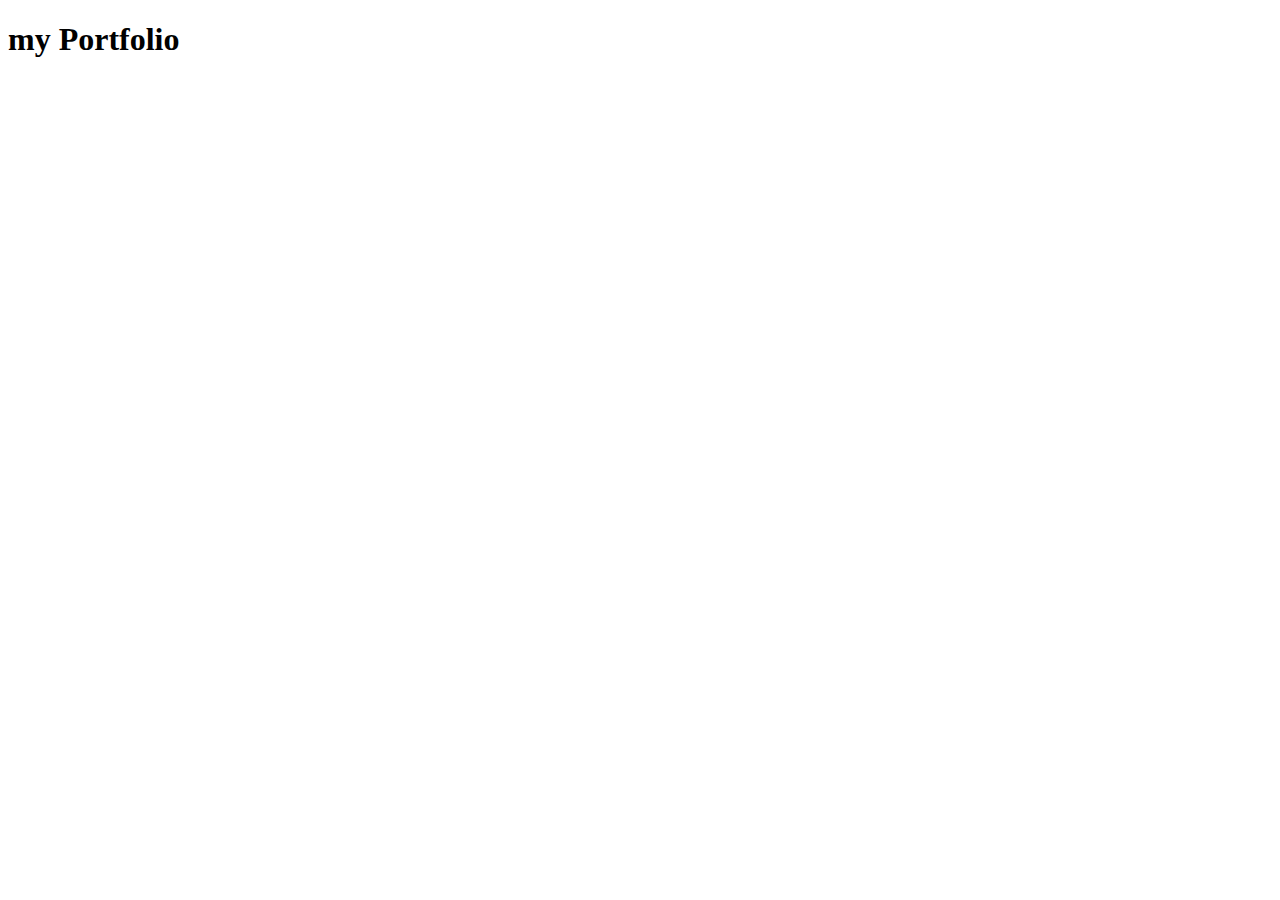
==== index.html @ 05e19470 "added folders and index.html file" ====
<!DOCTYPE html>
<html lang="en">
<head>
    <meta charset="UTF-8">
    <meta name="viewport" content="width=device-width, initial-scale=1.0">
    <title>my-portfolio</title>
</head>
<body>
    <h1>my Portfolio</h1>
</body>
</html>
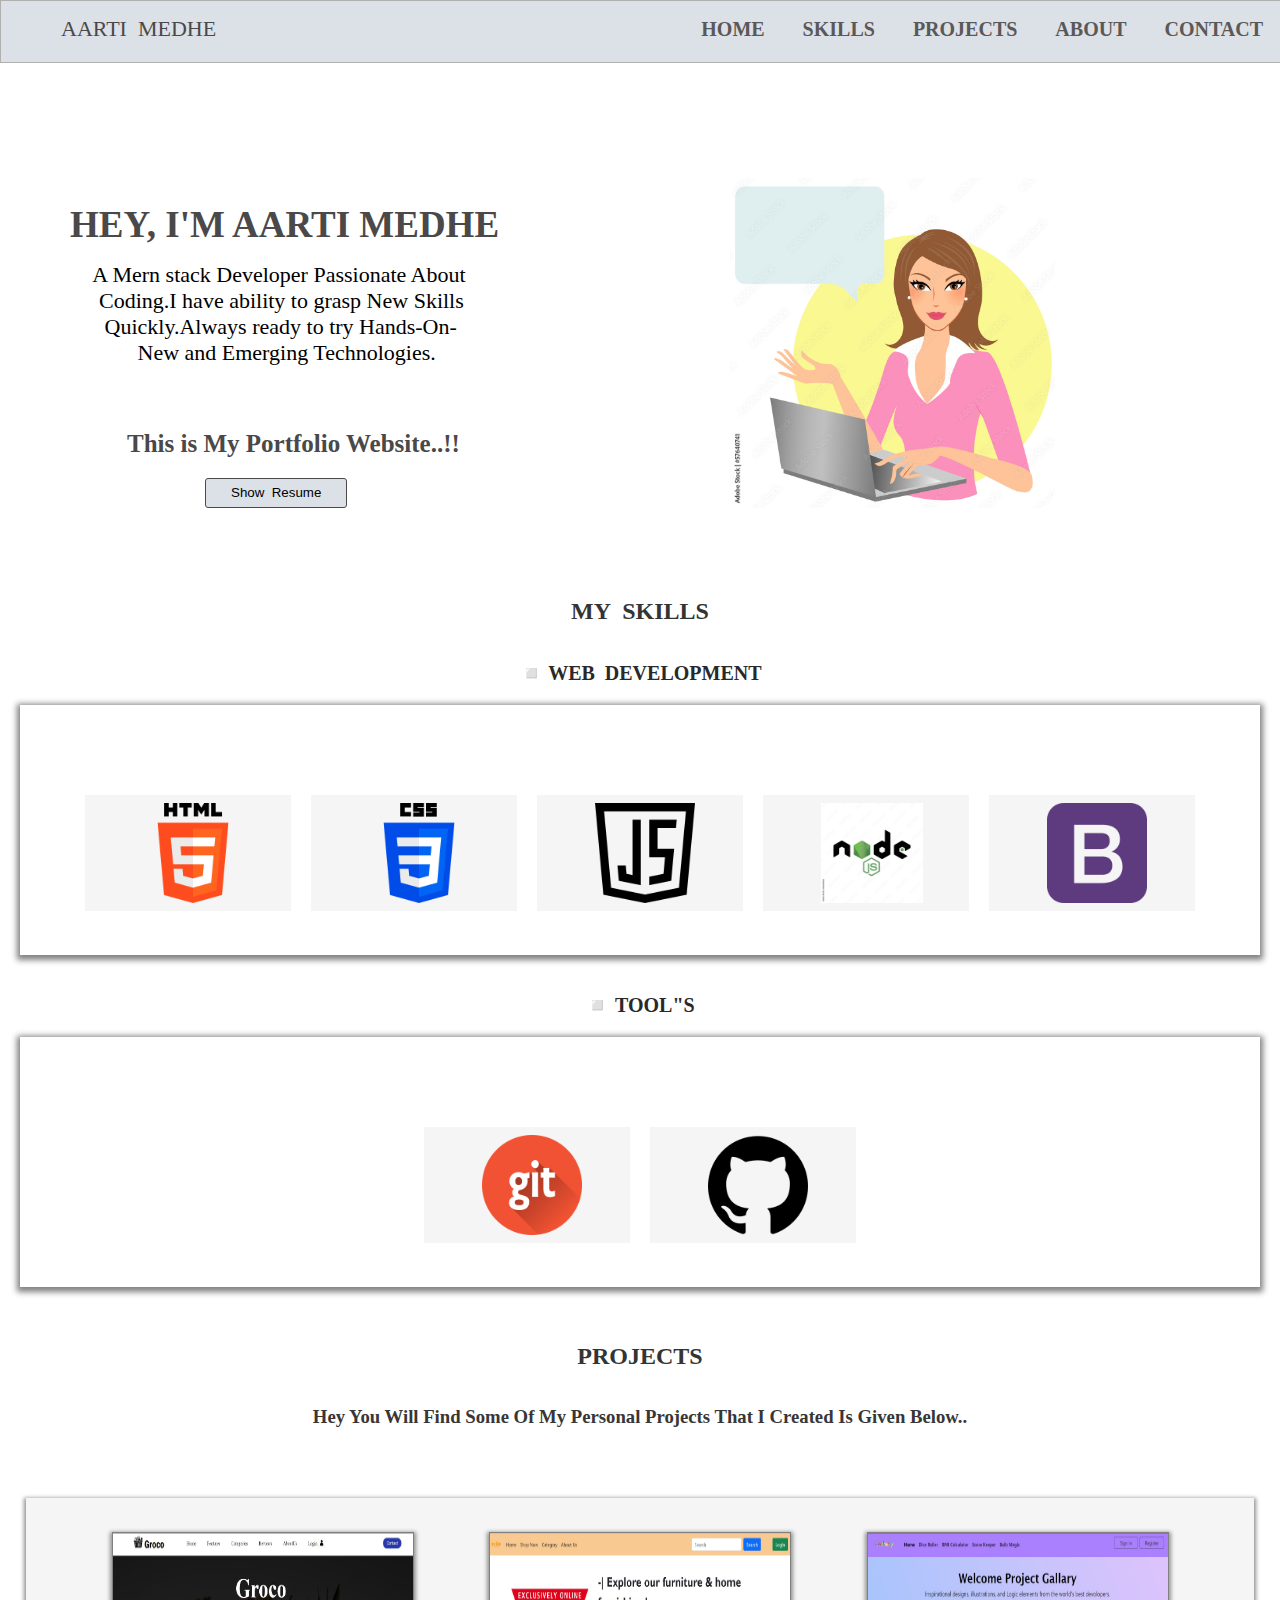
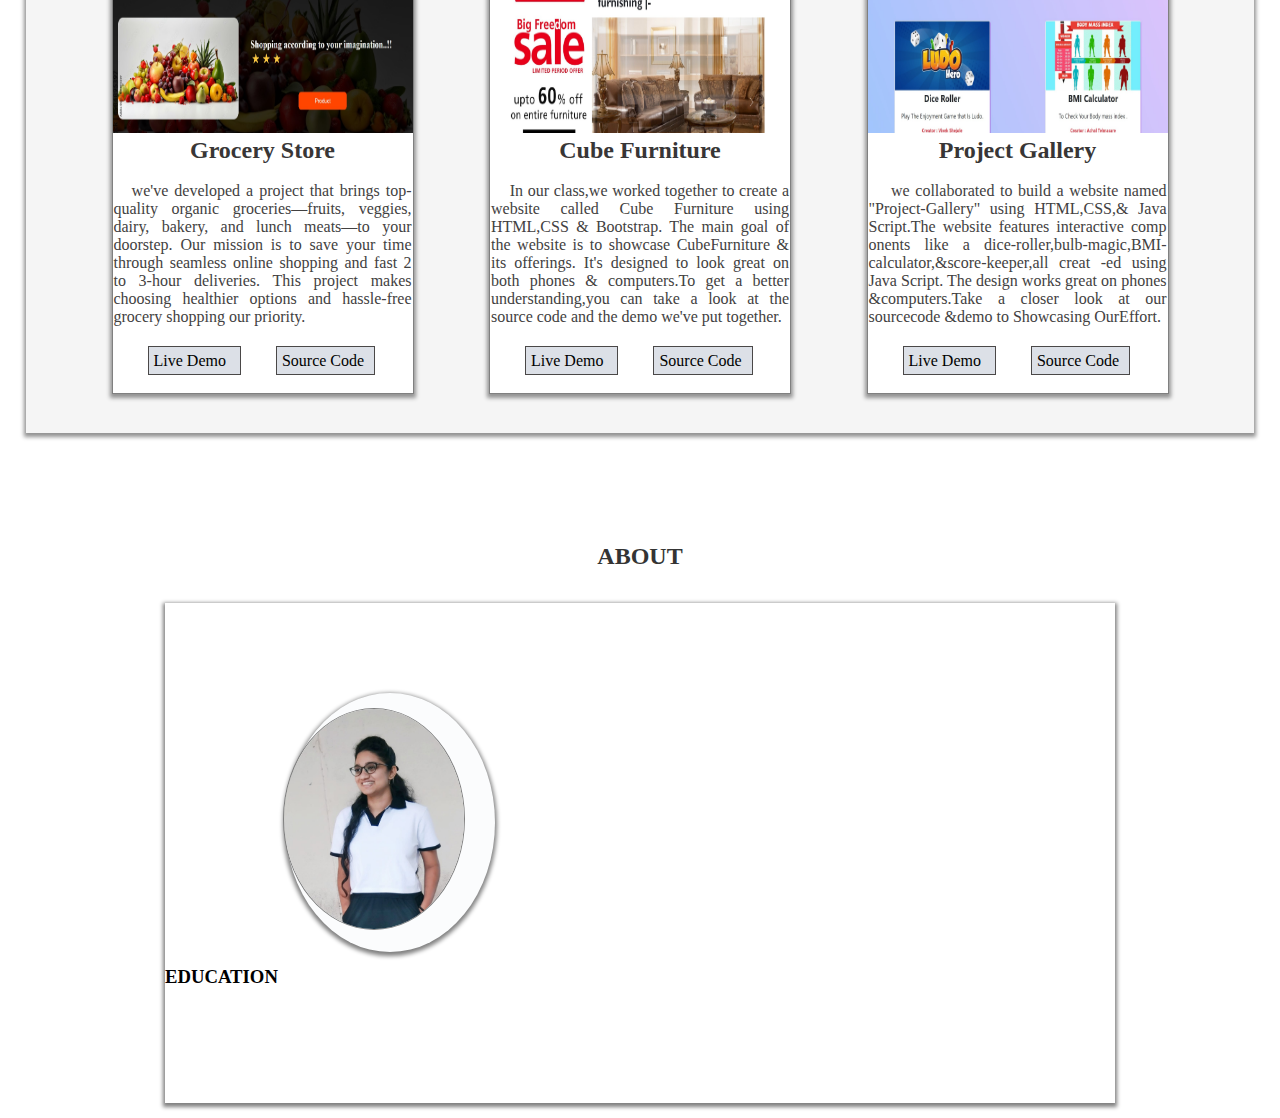
==== commit 6d66a955: "images, pages, changes added" ====
--- a/index.html
+++ b/index.html
@@ -1,11 +1,159 @@
 <!DOCTYPE html>
-<html lang="en">
+<html>
+
 <head>
-    <meta charset="UTF-8">
-    <meta name="viewport" content="width=device-width, initial-scale=1.0">
-    <title>my-portfolio</title>
+    <title>Portfolio</title>
+    <link rel="stylesheet" href="./css/style.css" />
 </head>
-<body>
-    <h1>my Portfolio</h1>
+   <body>
+    <nav class="navbar">
+        <span class="heading">AARTI &nbsp;MEDHE</span>
+        <div class="navbar-lists">
+            <span class="list"><a href=""><b>HOME</b></a></span>
+            <span class="list"><a href=""><b>SKILLS</b></a></span>
+            <span class="list"><a href=""><b>PROJECTS</b></a></span>
+            <span class="list"><a href=""><b>ABOUT</b></a></span>
+            <span class="list"><a href=""><b>CONTACT</b></a></span>
+        </div>
+    </nav>
+
+
+    <div class="main-container-img-tagline">
+        <div class="tagline-info">
+            <h1 class="tagline">HEY, I'M AARTI MEDHE</h1>
+            <span class="info-mern-stack"> &nbsp;&nbsp; A Mern stack Developer Passionate About<br /> &nbsp; &nbsp;
+                Coding.I have ability to grasp New Skills <br /> &nbsp; &nbsp;&nbsp;&nbsp;Quickly.Always ready to try
+                Hands-On-<br /> &nbsp; &nbsp; &nbsp; &nbsp; &nbsp; &nbsp;New and Emerging Technologies.</span>
+            <h3 class="portfolio-line">This is My Portfolio Website..!!</h3>
+            <button type="button" class="btn-resume">Show &nbsp;Resume</button>
+        </div>
+        <div>
+            <img src="./img/comp-img5.jpg" height="330px" class="img-computer-girl" />
+        </div>
+    </div>
+    <br /><br /><br /><br /><br /><br />
+    <h2 class="skills">MY &nbsp;SKILLS</h2>
+    <br />
+    <br />
+
+    <h2 class="sub-tools">◽ WEB &nbsp;DEVELOPMENT</h2>
+
+    <div class="main-card-container">
+        <div class="card-logo">
+            <img src="./img/html-5.png" height="100px" class="img-card" class="card-logo" />
+        </div>
+        <div class="card-logo">
+            <img src="./img/css-3.png" height="100px" class="img-card" />
+        </div>
+        <div class="card-logo">
+            <img src="./img/java-script (1).png" height="100px" class="img-card" />
+        </div>
+        <div class="card-logo">
+            <img src="./img/nodejs.jpg" height="100px" width="102px" class="img-card" />
+        </div>
+        <div class="card-logo">
+            <img src="./img/bootstrap.png" height="100px" class="img-card" />
+        </div>
+    </div>
+    <br />
+    <h2 class="sub-tools">◽ TOOL"S</h2>
+    <div class="main-card-container">
+        <div class="card-logo">
+            <img src="./img/git.png" height="100px" class="img-card" />
+        </div>
+        <div class="card-logo">
+            <img src="./img/github.png" height="100px" class="img-card" />
+        </div>
+    </div>
+
+    <br />
+    <br />
+    <h2 class="skills">PROJECTS</h2><br />
+    <br />
+    <h3 class="heading2">Hey You Will Find Some Of My Personal Projects That I Created Is Given Below..</h3>
+
+    <div class="project-skill-container">
+        <div class="project">
+            <img src="./img/grocery-img.jpg" height="200px" width="300px">
+            <h2 class="heading2">Grocery Store</h2>
+            <br />
+            <div class="groco-info">
+                &nbsp;&nbsp;&nbsp;<span>we've developed a project that brings top-quality organic groceries—fruits,
+                    veggies, dairy, bakery, and lunch meats—to your doorstep. Our mission is to save your time through
+                    seamless online shopping and fast 2 to 3-hour deliveries. This project makes choosing healthier
+                    options and hassle-free grocery shopping our priority.</span>
+
+            </div>
+            <br />
+            <a href="./../groco-igcp1-first-group-project/index.html" target="_blank" class="project-button"> Live
+                Demo </a>
+            <a href="https://github.com/aaru-01/groco-igcp1-first-group-project.git" target="_blank"
+                class="project-button"> Source Code </a>
+
+        </div>
+        <div class="project">
+            <img src="./img/cubefurniture-img.jpg" height="200px" width="300px">
+            <h2 class="heading2">Cube Furniture</h2>
+            <br />
+            <div class="groco-info">
+                &nbsp;&nbsp;&nbsp;<span>
+
+
+                    In our class,we worked together to create a website called Cube Furniture using HTML,CSS &
+                    Bootstrap. The main goal of the website is to showcase CubeFurniture & its offerings.</span>
+                <span> It's designed to look great on both phones & computers.To get a better understanding,you can take
+                    a look at the source code and the demo we've put together.
+                    <br /></span>
+            </div>
+            <br />
+
+            <a href="./../Cubefurniture-igcp1-secondgroupproject/index.html" target="_blank" class="project-button">
+                Live
+                Demo </a>
+            <a href="https://github.com/aaru-01/Cubefurniture-igcp1-secondgroupproject.git" target="_blank"
+                class="project-button"> Source Code </a>
+        </div>
+
+
+        <div class="project">
+            <img src="./img/project-gal-ss.jpg" height="200px" width="300px">
+            <h2 class="heading2">Project Gallery</h2>
+            <br />
+            <div class="groco-info">
+                &nbsp;&nbsp;&nbsp;<span>
+
+
+                    we collaborated to build a website named "Project-Gallery" using HTML,CSS,& Java Script.The website
+                    features interactive comp onents like a dice-roller,bulb-magic,BMI-calculator,&score-keeper,all
+                    creat -ed using Java Script. The design works great on phones &computers.Take a closer look at our
+                    sourcecode &demo to Showcasing OurEffort.
+
+
+
+
+
+            </div>
+            <br />
+
+            <a href="./../project-gallery/index.html" target="_blank" class="project-button">
+                Live
+                Demo </a>
+            <a href="https://github.com/aaru-01/project-gallery.git" target="_blank" class="project-button"> Source Code
+            </a>
+        </div>
+    </div>
+
+    <h2 class="skills">ABOUT</h2><br />
+    <div class="main-about-container">
+        <div class="about-container">
+            <div class="img-aarti-container">
+         <img src="./img/aarti.jpg" class="img-aarti"/>
+        </div>
+
+        <h3 class="">EDUCATION</h3>
+        </div>
+
+    </div>
 </body>
+
 </html>--- a/css/style.css
+++ b/css/style.css
@@ -0,0 +1,312 @@
+* {
+    margin: 0;
+    padding: 0;
+}
+
+.navbar {
+    padding: 10px;
+    background-color: rgb(220, 224, 231);
+    padding-bottom: 20px;
+    padding-top: 15px;
+    position: sticky;
+    top: 0px;
+    width: 100%;
+    z-index: 50;
+    border: 1px solid rgb(176, 176, 176);
+
+    /* rgb(220, 224, 231) */
+    /* rgb(220, 227, 241) */
+
+}
+
+.heading {
+    color: rgb(73, 73, 73);
+    font-family: cursive;
+    font-size: 22px;
+    margin-left: 40px;
+    margin: 40px;
+    padding: 10px;
+    margin-bottom: 10px;
+}
+
+.navbar-lists {
+    display: flex;
+    flex-direction: row;
+    justify-content: end;
+    font-size: 20px;
+}
+
+.list {
+    padding-left: 10px;
+    margin-top: -24px;
+    text-align: end;
+    margin-right: 28px;
+
+}
+
+span a {
+    text-decoration-line: none;
+    color: rgb(90, 88, 88);
+}
+
+.img-computer-girl {
+    display: flex;
+    margin-left: 730px;
+    margin-top: -330px;
+    border-radius: 20px;
+}
+
+.tagline {
+    font-size: 37px;
+    /* font-family: cursive; */
+    color: rgb(74, 72, 72);
+}
+
+.tagline-info {
+    margin-top: 140px;
+    margin-left: 70px;
+
+}
+
+.info-mern-stack {
+    font-size: 22px;
+    position: relative;
+    top: 16px;
+    left: 7px;
+}
+
+.portfolio-line {
+    font-size: 25px;
+    margin-top: 80px;
+    margin-left: 57px;
+    color: rgb(74, 72, 72);
+}
+
+.main-container-img-tagline {
+    display: inline-block;
+}
+
+.btn-resume {
+    height: 30px;
+    padding-left: 25px;
+    padding-right: 25px;
+    margin-top: 20px;
+    margin-left: 135px;
+    border-radius: 3px;
+    padding-bottom: 10px;
+    padding-top: 6px;
+    background-color: rgb(220, 224, 231);
+    border: 1px solid rgb(74, 72, 72);
+}
+
+.btn-resume:hover {
+    height: 30px;
+    padding-left: 25px;
+    padding-right: 25px;
+    margin-top: 20px;
+    margin-left: 135px;
+    border-radius: 3px;
+    padding-bottom: 10px;
+    padding-top: 6px;
+    background-color: rgb(74, 72, 72);
+    color: white;
+    transition: 0.2s;
+
+
+}
+
+/* 2nd div */
+.skills {
+    text-align: center;
+    color: rgb(52, 52, 52);
+}
+
+.sub-tools {
+    font-size: 20px;
+    text-align: center;
+    color: rgb(41, 41, 41);
+}
+
+.main-card-container {
+    display: flex;
+    flex-direction: row;
+    justify-content: center;
+    margin: 20px;
+    padding: 20px;
+    height: 150px;
+    background-color: white;
+    box-shadow: 0 2px 6px 3px gray;
+    color: rgb(85, 94, 94);
+    text-align: center;
+    padding-top: 80px;
+
+
+}
+
+.img-card {
+    padding-left: 50px;
+    padding-right: 60px;
+
+}
+
+.card-logo {
+    margin-top: -60px;
+    padding-bottom: 40px;
+    height: 100px;
+    width: 190px;
+    color: whitesmoke;
+    margin: 10px;
+    background-color: whitesmoke;
+    cursor: pointer;
+    padding: 8px;
+
+}
+
+.card-logo:hover {
+
+    margin-top: -60px;
+    padding-bottom: 40px;
+    height: 100px;
+    width: 190px;
+    padding: 8px;
+    color: whitesmoke;
+    margin: 10px;
+    background-color: whitesmoke;
+    box-shadow: 0 2px 4px 2px gray;
+    cursor: pointer;
+    transition: 0.2s;
+}
+
+/*    .img-card{
+    padding-left: 50px;
+    padding-right: 60px;
+    
+}
+.card-logo{
+margin-top: -40px;
+padding-bottom: 20px;
+height: 100px;
+width: 190px;
+color: whitesmoke;
+padding: 3px;
+background-color: whitesmoke;
+box-shadow:0 2px 4px 2px gray;
+} */
+
+/* cards 3 */
+.project-skill-container {
+    display: flex;
+    flex-direction: row;
+    justify-content: space-evenly;
+    height: 515px;
+    background-color: whitesmoke;
+    margin: 26px;
+    padding: 10px;
+    margin-top: 70px;
+    margin-bottom: 110px;
+    box-shadow: 0 2px 4px 2px rgb(147, 147, 147);
+}
+
+.project {
+    height: 460px;
+    width: 300px;
+    /* color: #ff4d94; */
+    background-color: white;
+    border: 1px solid gray;
+    box-shadow: 0 2px 4px 2px rgb(147, 147, 147);
+    margin-top: 24px;
+}
+
+.project:hover {
+    cursor: pointer;
+    transition: 0.2s;
+    height: 460px;
+    width: 300px;
+    /* color: #ff4d94; */
+    background-color: white;
+    box-shadow: 0 2px 4px 2px rgb(113, 112, 112);
+    margin-top: 24px;
+    transition: 0.5s;
+    transform: scale(1.1);
+}
+
+.heading2 {
+    text-align: center;
+    color: rgb(56, 54, 54);
+}
+
+
+.groco-info {
+    text-align: justify;
+    padding-left: 1px;
+    padding-right: 1px;
+    margin-bottom: 8px;
+    color: rgb(66, 65, 65);
+}
+
+.project-button {
+    height: 30px;
+    background-color: rgb(220, 224, 231);
+    border: 1px solid rgb(74, 72, 72);
+    padding-left: 10px;
+    padding: 5px;
+    color: black;
+    padding-right: 10px;
+    text-decoration: none;
+    margin-left: 35px;
+}
+
+.project-button:hover {
+    height: 30px;
+    background-color: rgb(74, 72, 72);
+    color: white;
+    padding-left: 10px;
+    padding: 5px;
+    padding-right: 10px;
+    text-decoration: none;
+    margin-left: 35px;
+}
+
+/* about */
+.main-about-container {
+    display: flex;
+    flex-direction: row;
+    justify-content: center;
+}
+
+.about-container {
+    height: 500px;
+    width: 950px;
+    margin: 15px;
+    background-color: white;
+    box-shadow: 0 2px 4px 2px gray;
+
+}
+.img-aarti{
+    border-radius: 100%;
+    margin-top: -15px;
+    position: absolute;
+    right: 30px;
+border: 1px solid gray;
+    height: 220px;
+    width: 180px;
+    border-radius: 100%;
+    
+   
+   
+}
+.img-aarti-container{
+    position: relative;
+    height: 199px;
+    width: 150px;
+    background-color: white;
+    box-shadow: 0 2px 4px 2px gray;
+    padding: 30px;
+    margin: 10px;
+    margin-top: 90px;
+    margin-left: 120px;
+    border-radius: 100%;
+    background-color: rgb(251, 252, 253);
+    display: inline-block;
+}
+
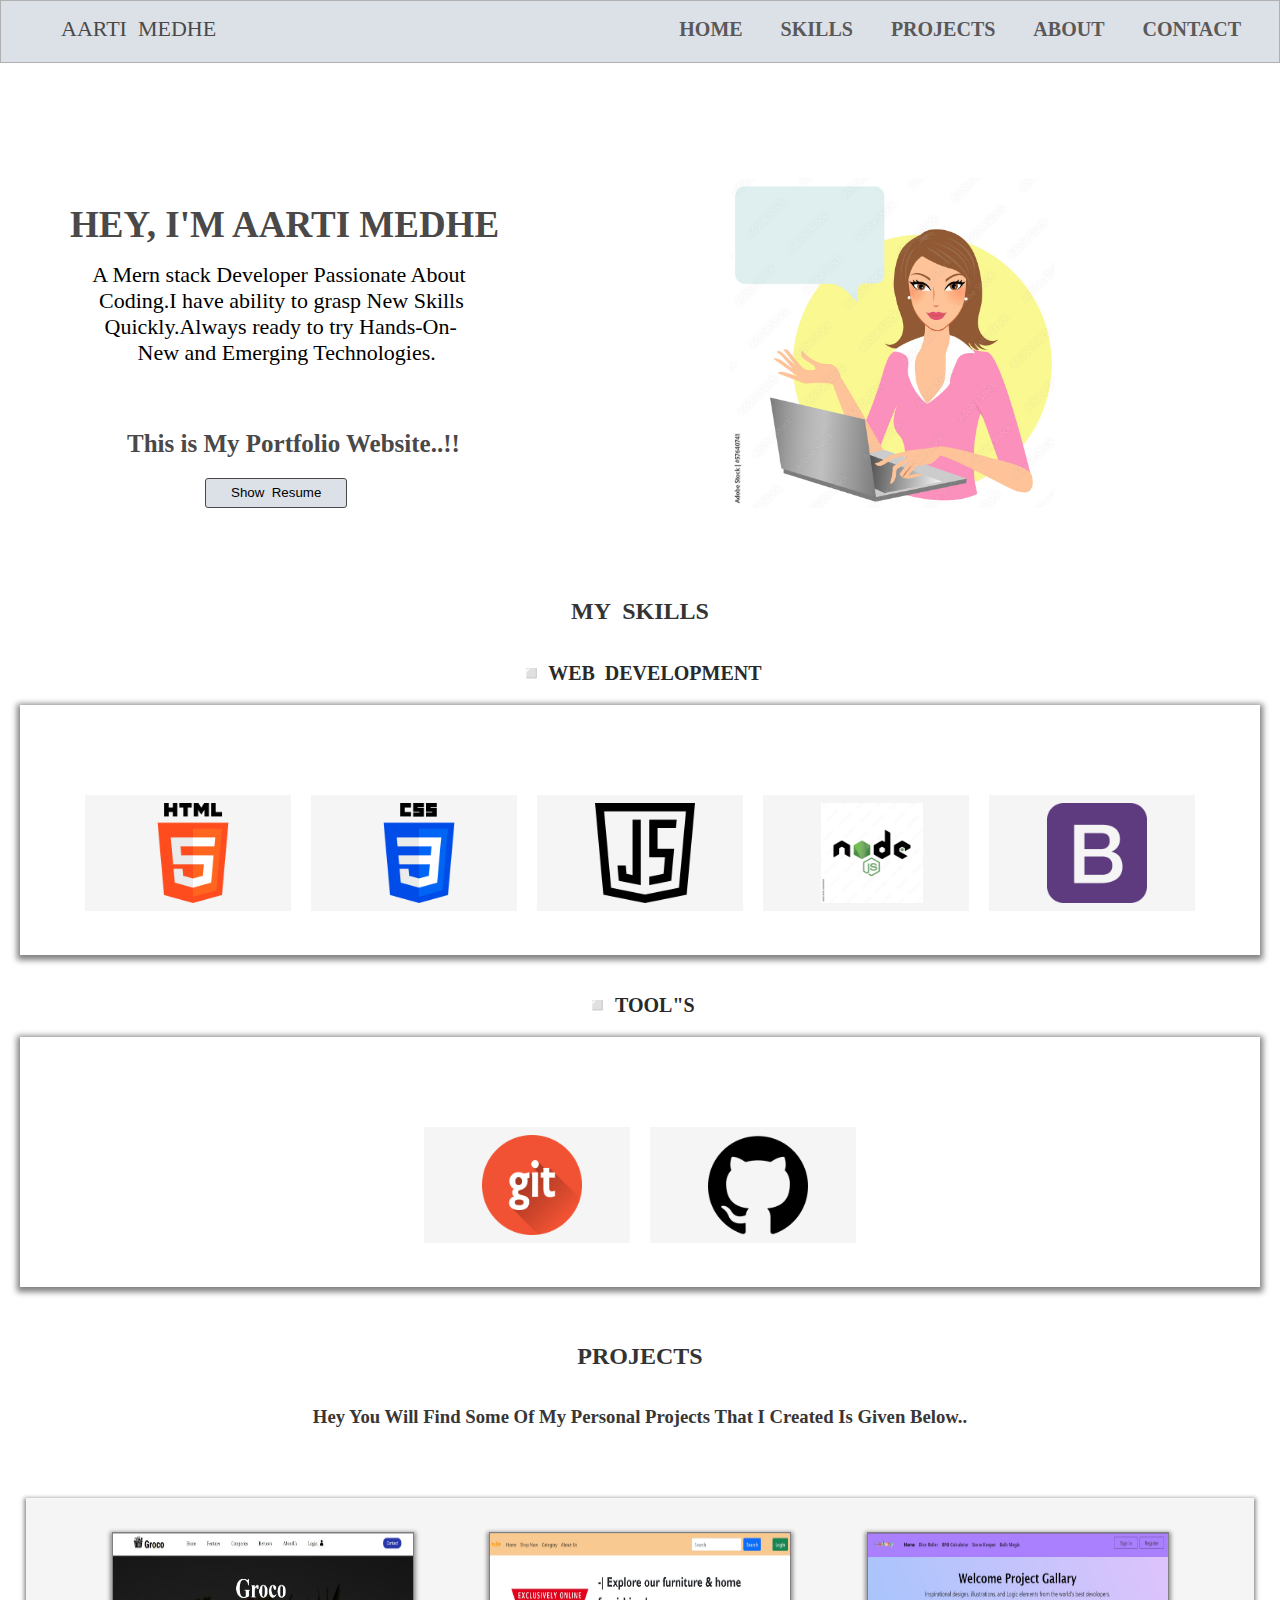
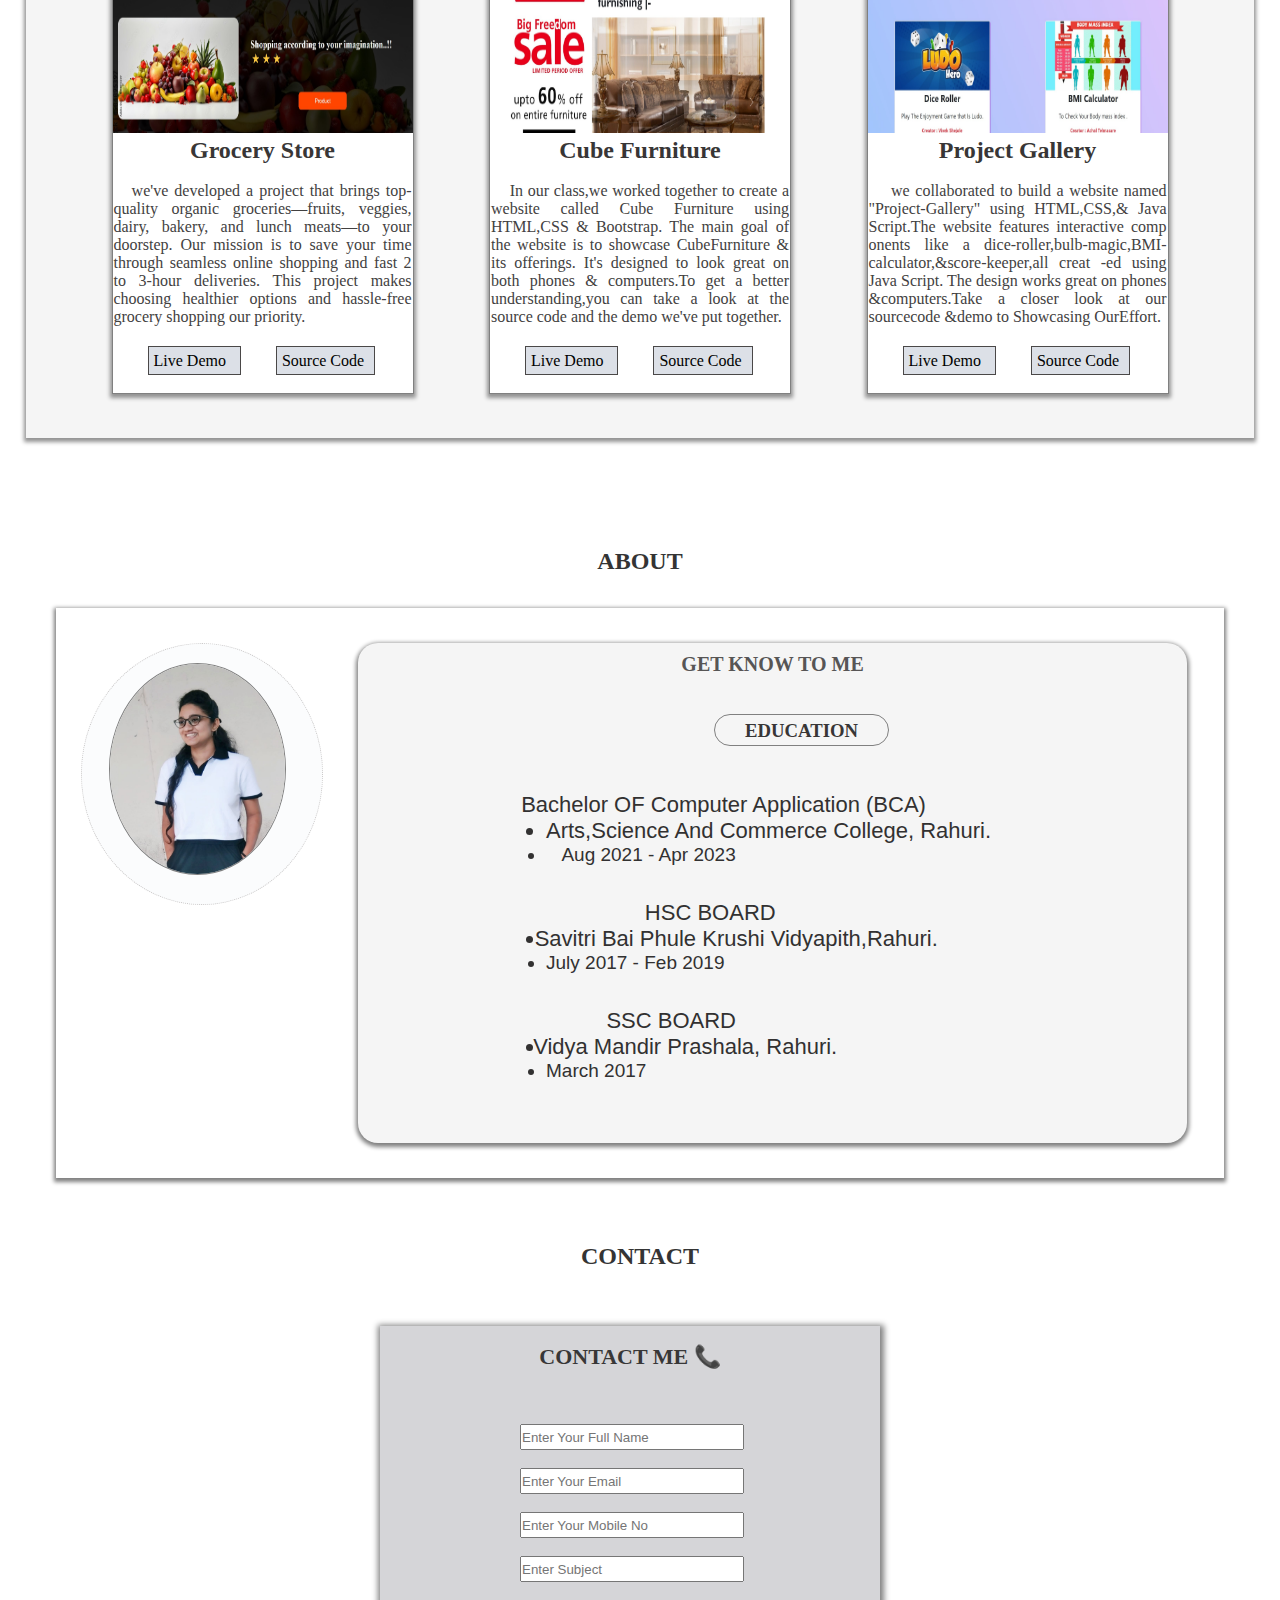
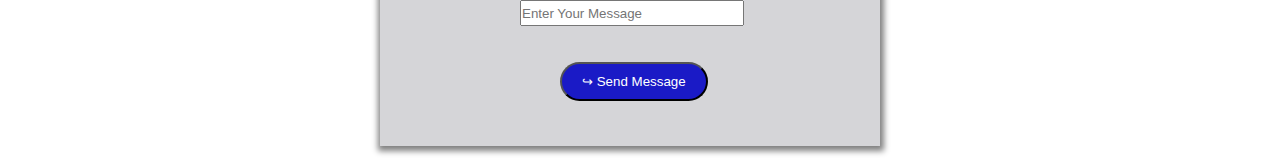
==== commit 6e40d162: "portfolio completed" ====
--- a/index.html
+++ b/index.html
@@ -5,22 +5,23 @@
     <title>Portfolio</title>
     <link rel="stylesheet" href="./css/style.css" />
 </head>
-   <body>
+
+<body>
     <nav class="navbar">
         <span class="heading">AARTI &nbsp;MEDHE</span>
         <div class="navbar-lists">
-            <span class="list"><a href=""><b>HOME</b></a></span>
-            <span class="list"><a href=""><b>SKILLS</b></a></span>
-            <span class="list"><a href=""><b>PROJECTS</b></a></span>
-            <span class="list"><a href=""><b>ABOUT</b></a></span>
-            <span class="list"><a href=""><b>CONTACT</b></a></span>
+            <span class="list"><a href="#home"><b>HOME</b></a></span>
+            <span class="list"><a href="#my-skills"><b>SKILLS</b></a></span>
+            <span class="list"><a href="#projects-id"><b>PROJECTS</b></a></span>
+            <span class="list"><a href="#about-id"><b>ABOUT</b></a></span>
+            <span class="list"><a href="#contact-id"><b>CONTACT</b></a></span>
         </div>
     </nav>
 
 
     <div class="main-container-img-tagline">
         <div class="tagline-info">
-            <h1 class="tagline">HEY, I'M AARTI MEDHE</h1>
+            <h1 class="tagline" id="home">HEY, I'M AARTI MEDHE</h1>
             <span class="info-mern-stack"> &nbsp;&nbsp; A Mern stack Developer Passionate About<br /> &nbsp; &nbsp;
                 Coding.I have ability to grasp New Skills <br /> &nbsp; &nbsp;&nbsp;&nbsp;Quickly.Always ready to try
                 Hands-On-<br /> &nbsp; &nbsp; &nbsp; &nbsp; &nbsp; &nbsp;New and Emerging Technologies.</span>
@@ -32,7 +33,7 @@
         </div>
     </div>
     <br /><br /><br /><br /><br /><br />
-    <h2 class="skills">MY &nbsp;SKILLS</h2>
+    <h2 class="skills" id="my-skills">MY &nbsp;SKILLS</h2>
     <br />
     <br />
 
@@ -68,7 +69,7 @@
 
     <br />
     <br />
-    <h2 class="skills">PROJECTS</h2><br />
+    <h2 class="skills" id="projects-id">PROJECTS</h2><br />
     <br />
     <h3 class="heading2">Hey You Will Find Some Of My Personal Projects That I Created Is Given Below..</h3>
 
@@ -143,17 +144,149 @@
         </div>
     </div>
 
-    <h2 class="skills">ABOUT</h2><br />
+    <h2 class="skills" id="about-id">ABOUT</h2><br />
     <div class="main-about-container">
         <div class="about-container">
             <div class="img-aarti-container">
-         <img src="./img/aarti.jpg" class="img-aarti"/>
-        </div>
-
-        <h3 class="">EDUCATION</h3>
-        </div>
-
-    </div>
+                <img src="./img/aarti.jpg" class="img-aarti" />
+            </div>
+
+
+            <div class="education-container">
+                <h2 class="know-me">GET KNOW TO ME</h2>
+                <br />
+                <h3 class="about-heading">EDUCATION</h3><br />
+
+                <div class="info-about-degree">
+                    <div class="info-education">Bachelor OF Computer Application (BCA) <br />
+                        <div class="clg-list">
+                            <ul>
+                                <li> Arts,Science And Commerce College, Rahuri.</li>
+                                <li class="year">Aug 2021 - Apr 2023</li>
+                            </ul>
+                            <!-- And I currently Learning MERN STACK<br/>DEVELOPMENT Course In ROAD TO CODE, Pune.  -->
+                        </div>
+                    </div>
+
+                    <br /><br /><br /><br /><br /><br />
+
+                    <div class="info-education">HSC BOARD<br />
+                        <div class="clg-list">
+                            <ul>
+                                <li><span class="Vidyapith">Savitri Bai Phule Krushi Vidyapith,Rahuri.</span></li>
+                                <li class="year">July 2017 - Feb 2019</li>
+                            </ul>
+                            <!-- And I currently Learning MERN STACK<br/>DEVELOPMENT Course In ROAD TO CODE, Pune.  -->
+                        </div>
+                    </div>
+
+                    <br /><br /><br /><br /><br /><br />
+
+                    <div class="info-education">SSC BOARD<br />
+                        <div class="clg-list">
+                            <ul>
+                                <li><span class="Vidyamandir">Vidya Mandir Prashala, Rahuri.</span></li>
+                                <li class="year">March 2017</li>
+                            </ul>
+                            <!-- And I currently Learning MERN STACK<br/>DEVELOPMENT Course In ROAD TO CODE, Pune.  -->
+                        </div>
+                    </div>
+
+
+
+
+
+
+
+                </div>
+ </div>
+        </div>
+</div>
+
+<h2 class="skills contact" id="contact-id">CONTACT</h2><br />
+<br/>
+<div>
+    <div class="contact-container">
+        <br/>
+        <h1 class="heading-contact">CONTACT ME 📞</h1>
+    <br/><br/><br/>
+        <!-- <label>Enter </label> -->
+    <input type="text" class="input-box" placeholder="Enter Your Full Name"/><br/><br/>
+    <input type="text" class="input-box" placeholder="Enter Your Email"/><br/><br/>
+    <input type="text" class="input-box" placeholder="Enter Your Mobile No"/><br/><br/>
+    <input type="text" class="input-box" placeholder="Enter Subject"/><br/><br/>
+    <input type="text" class="input-box" placeholder="Enter Your Message"/>    
+    
+    <br/><br/><br/>
+    <button type="button" class="msg-btn">↪ Send Message</button>
+    
+    
+    
+    </div>
+</div>
+
+
+
+
+
+
+
+
+
+
+
+
+
+
+
+
+
+
+
+
+
+
+
 </body>
 
-</html>+</html>
+<!-- .main-about-container {
+    display: flex;
+    flex-direction: row;
+    justify-content: center;
+}
+
+.about-container {
+    height: 500px;
+    width: 950px;
+    margin: 15px;
+    background-color: white;
+    box-shadow: 0 2px 4px 2px gray;
+
+}
+.img-aarti{
+    border-radius: 100%;
+    margin-top: -15px;
+    position: absolute;
+    right: 30px;
+border: 1px solid gray;
+    height: 220px;
+    width: 180px;
+    border-radius: 100%;
+   
+   
+}
+.img-aarti-container{
+    position: relative;
+    height: 199px;
+    width: 150px;
+    background-color: white;
+    box-shadow: 0 2px 4px 2px gray;
+    padding: 30px;
+    margin: 10px;
+    margin-top: 90px;
+    margin-left: 120px;
+    border-radius: 100%;
+    background-color: rgb(251, 252, 253);
+}
+ -->--- a/css/style.css
+++ b/css/style.css
@@ -2,15 +2,20 @@
     margin: 0;
     padding: 0;
 }
+* {
+    scroll-behavior: smooth;
+       }
+ 
 
 .navbar {
     padding: 10px;
+    
     background-color: rgb(220, 224, 231);
     padding-bottom: 20px;
     padding-top: 15px;
     position: sticky;
     top: 0px;
-    width: 100%;
+    /* width: 205vh; */
     z-index: 50;
     border: 1px solid rgb(176, 176, 176);
 
@@ -198,7 +203,7 @@
     display: flex;
     flex-direction: row;
     justify-content: space-evenly;
-    height: 515px;
+    height: 520px;
     background-color: whitesmoke;
     margin: 26px;
     padding: 10px;
@@ -219,14 +224,14 @@
 
 .project:hover {
     cursor: pointer;
-    transition: 0.2s;
+    /* transition: 0.2s; */
     height: 460px;
     width: 300px;
     /* color: #ff4d94; */
     background-color: white;
     box-shadow: 0 2px 4px 2px rgb(113, 112, 112);
     margin-top: 24px;
-    transition: 0.5s;
+    transition: 0.2s;
     transform: scale(1.1);
 }
 
@@ -275,38 +280,171 @@
 }
 
 .about-container {
-    height: 500px;
-    width: 950px;
+    position: relative;
+    display: flex;
+    flex-direction: row;
+    justify-content: center;
+    height: 570px;
+    width: 1168px;
     margin: 15px;
     background-color: white;
     box-shadow: 0 2px 4px 2px gray;
 
 }
+.img-aarti-container{
+  
+    height: 200px;
+    width: 250px;
+    background-color: rgb(230, 227, 227);
+    border: 1px dotted rgb(202, 200, 200);
+    padding: 30px;
+  margin: 15px;
+  margin-left: 25px;
+  margin-top: 35px;
+    border-radius: 100%;
+    background-color: rgb(251, 252, 253);
+}
+.img-aarti-container:hover{
+  cursor: pointer;
+  transition: 0.2s;
+    height: 200px;
+    width: 250px;
+    background-color: white;
+    box-shadow: 0 2px 4px 1px gray;
+    padding: 30px;
+  margin: 15px;
+  margin-left: 25px;
+  margin-top: 35px;
+    border-radius: 100%;
+    background-color: rgb(251, 252, 253);
+}
 .img-aarti{
+  
     border-radius: 100%;
     margin-top: -15px;
     position: absolute;
-    right: 30px;
+    top: 70px;
+    left: 53px;
 border: 1px solid gray;
-    height: 220px;
-    width: 180px;
+    height: 210px;
+    width: 175px;
     border-radius: 100%;
-    
    
    
 }
-.img-aarti-container{
-    position: relative;
-    height: 199px;
-    width: 150px;
-    background-color: white;
-    box-shadow: 0 2px 4px 2px gray;
-    padding: 30px;
-    margin: 10px;
-    margin-top: 90px;
-    margin-left: 120px;
-    border-radius: 100%;
-    background-color: rgb(251, 252, 253);
-    display: inline-block;
-}
-
+.know-me{
+    text-align: center;
+    font-family: cursive;
+    color: rgb(87, 85, 85);
+    font-size: 20px;
+    padding-top: 10px;
+}
+
+.info-education{
+    position: absolute;
+    font-size: 22px;
+   font-family:'Gill Sans', 'Gill Sans MT', Calibri, 'Trebuchet MS', sans-serif;
+   /* bottom: 275px; */
+   color: black;
+   font-size: 22px;
+  left: 400px;
+   text-align: center;
+  color:rgb(50, 49, 49);
+
+}
+.clg-list{
+  margin-left: 90px;  
+}
+.year{
+    margin-right: 240px;
+    font-size: 19px;
+}
+.about-heading{
+   
+    position: absolute;
+    right: 315px;
+    margin: 20px;
+    height: 25px;
+    padding-top: 5px;
+   padding-left: 30px;
+   padding-right: 30px;
+   border-radius: 20px;
+color: rgb(56, 54, 54);
+border: 1px solid gray;
+background-color: whitesmoke;
+}
+
+
+
+
+.about-heading:hover{
+  
+    cursor: pointer;
+    box-shadow: 0 1px 3px 1px gray;
+    position: absolute;
+  right: 315px;
+
+    margin: 20px;
+    height: 25px;
+    padding-top: 5px;
+   padding-left: 30px;
+   padding-right: 30px;
+   border-radius: 20px;
+color: rgb(56, 54, 54);
+border: 1px solid gray;
+background-color: whitesmoke;
+}
+.education-container{
+    margin: 20px;
+    width: 1150px;
+    height: 500px;
+    margin-top: 35px;
+    margin-right: 37px;
+    border-radius: 20px;
+    background-color: whitesmoke;
+    box-shadow: 0px 2px 4px 2px grey;
+}
+
+.info-about-degree{
+    margin-top: 80px;
+}
+.Vidyapith{
+    margin-left: -38px;
+}
+.Vidyamandir{
+    margin-left: -62px;
+}
+
+.contact{
+    margin-top: 50px;
+}
+
+.contact-container{
+    height: 420px;
+    width: 500px;
+    margin: 20px;
+    margin-left: 380px;
+    background-color: rgb(213, 213, 216);
+    box-shadow: 1px 2px 6px 3px gray;
+}
+.heading-contact{
+    font-size: 22px;
+    color: rgb(56, 55, 55);
+    text-align: center;
+    
+}
+.input-box{
+    height: 22px;
+    margin-left: 140px;
+    width: 220px;
+    
+}
+.msg-btn{
+    padding: 10px;
+    padding-left: 20px;
+    padding-right: 20px;
+    color: white;
+    margin-left: 180px;
+    border-radius: 20px;
+    background-color: rgb(26, 26, 198);
+}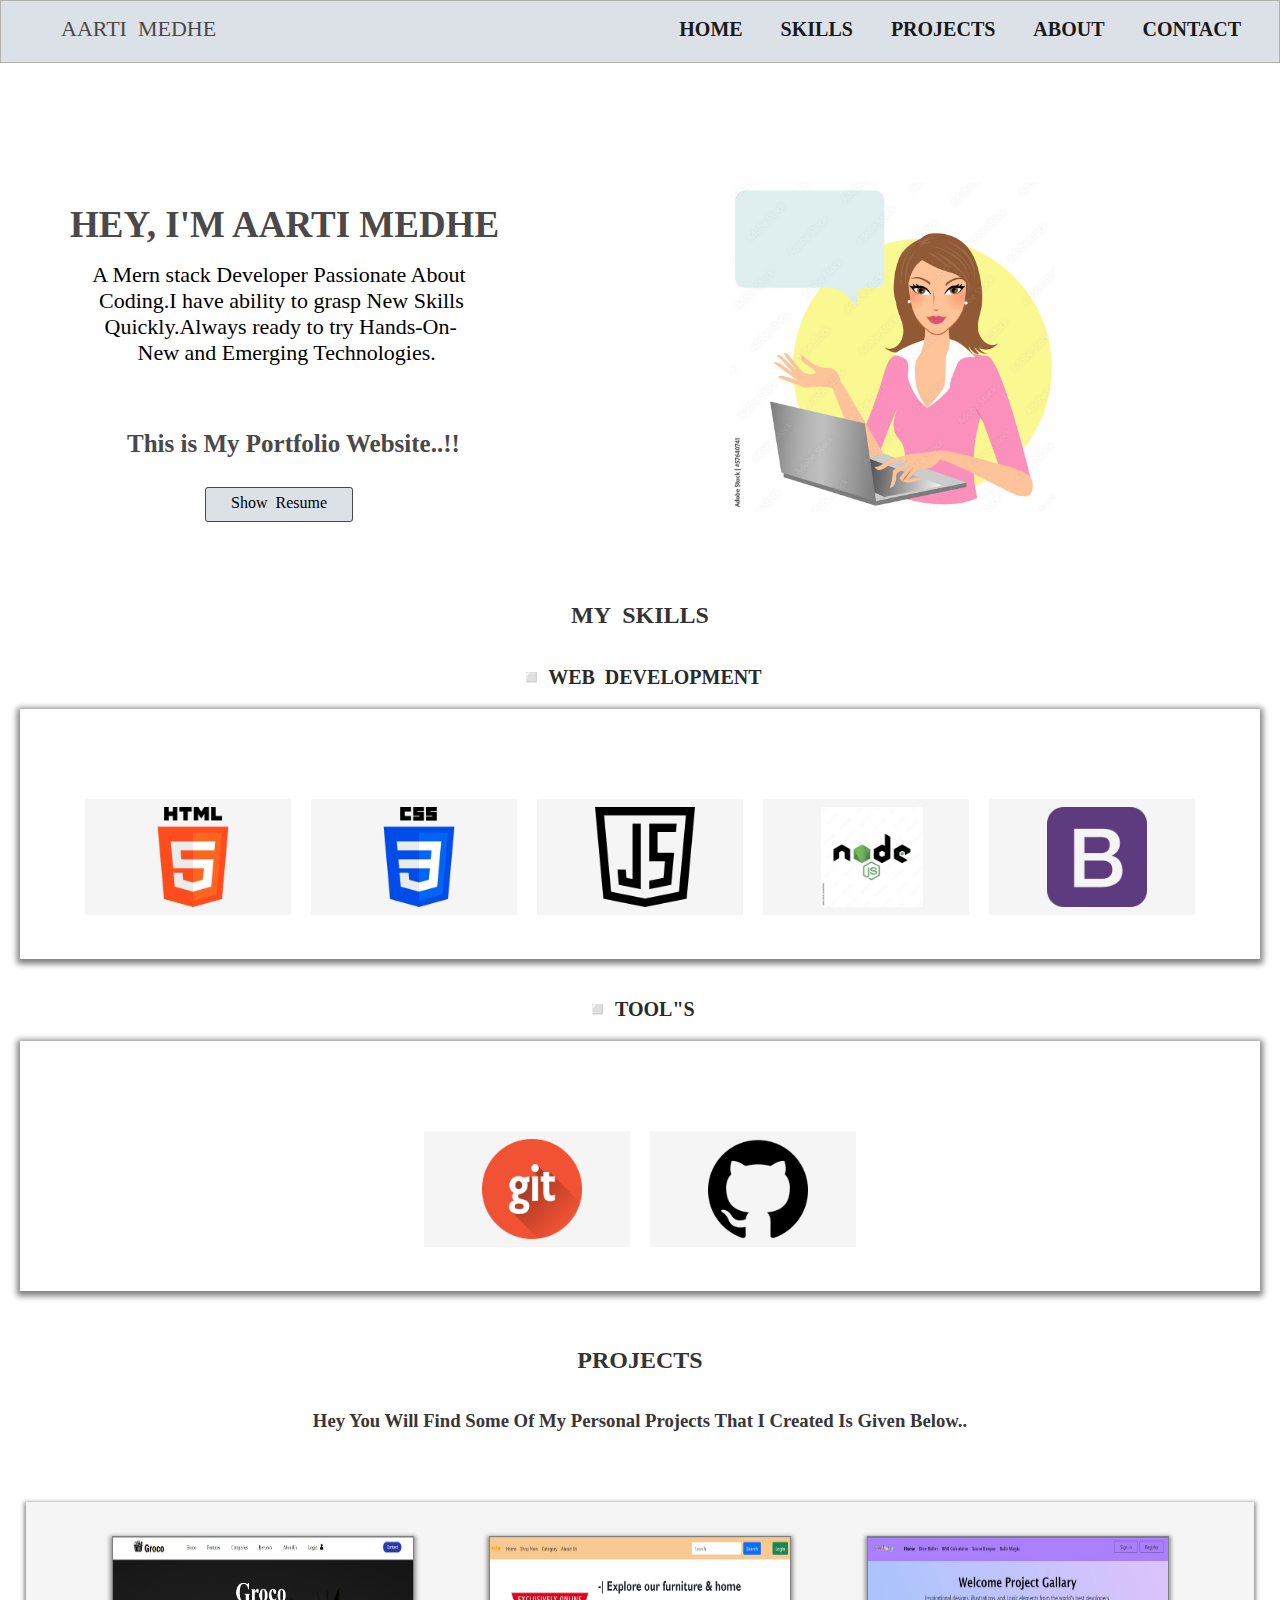
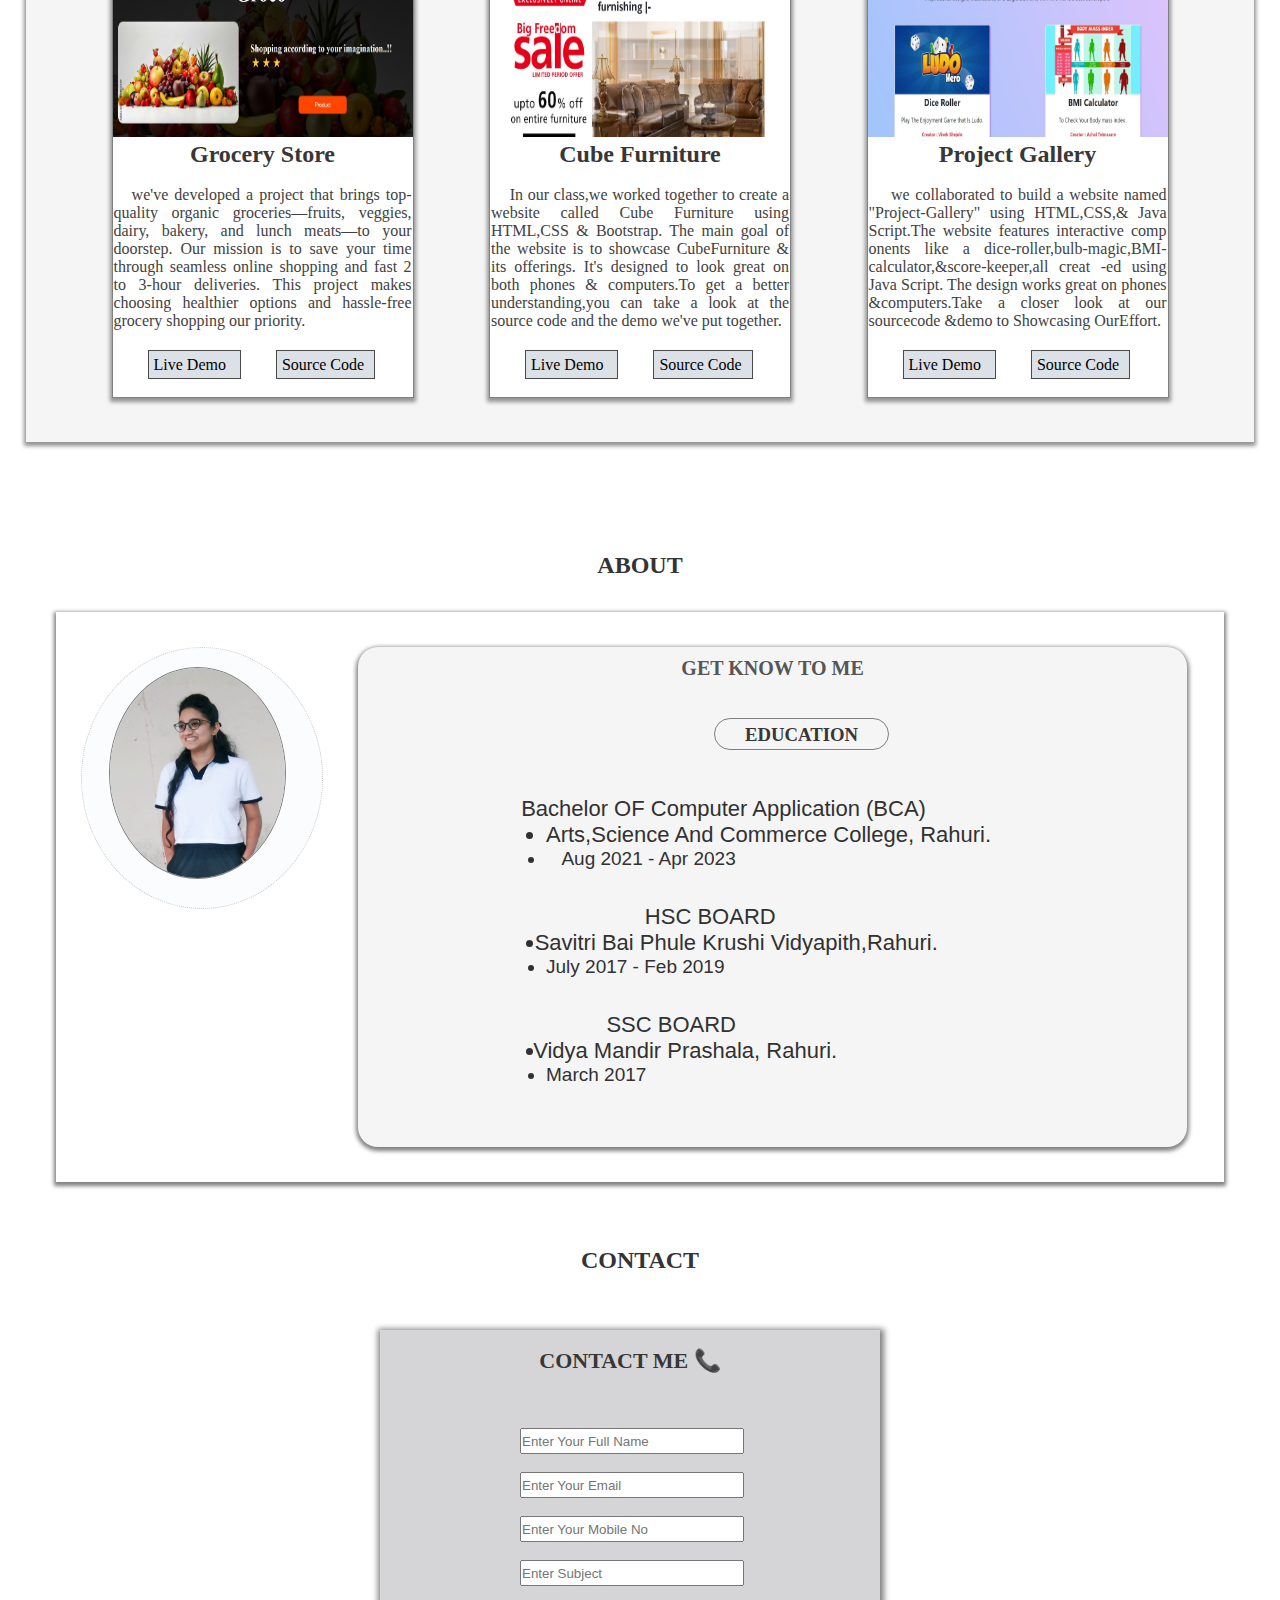
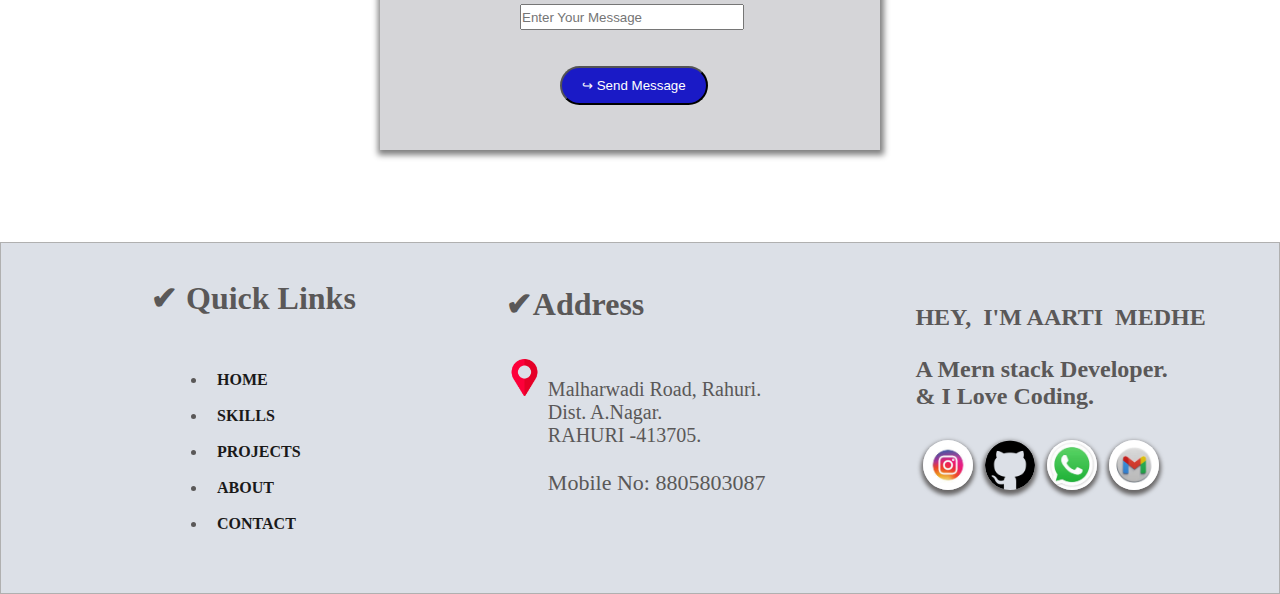
==== commit 907717da: "added ReadMe file" ====
--- a/index.html
+++ b/index.html
@@ -10,11 +10,11 @@
     <nav class="navbar">
         <span class="heading">AARTI &nbsp;MEDHE</span>
         <div class="navbar-lists">
-            <span class="list"><a href="#home"><b>HOME</b></a></span>
-            <span class="list"><a href="#my-skills"><b>SKILLS</b></a></span>
-            <span class="list"><a href="#projects-id"><b>PROJECTS</b></a></span>
-            <span class="list"><a href="#about-id"><b>ABOUT</b></a></span>
-            <span class="list"><a href="#contact-id"><b>CONTACT</b></a></span>
+            <a href="#home" class="list"><b>HOME</b></a>
+            <a href="#my-skills" class="list"><b>SKILLS</b></a>
+            <a href="#projects-id" class="list"><b>PROJECTS</b></a>
+            <a href="#about-id" class="list"><b>ABOUT</b></a>
+            <a href="#contact-id" class="list"><b>CONTACT</b></a>
         </div>
     </nav>
 
@@ -25,8 +25,10 @@
             <span class="info-mern-stack"> &nbsp;&nbsp; A Mern stack Developer Passionate About<br /> &nbsp; &nbsp;
                 Coding.I have ability to grasp New Skills <br /> &nbsp; &nbsp;&nbsp;&nbsp;Quickly.Always ready to try
                 Hands-On-<br /> &nbsp; &nbsp; &nbsp; &nbsp; &nbsp; &nbsp;New and Emerging Technologies.</span>
-            <h3 class="portfolio-line">This is My Portfolio Website..!!</h3>
-            <button type="button" class="btn-resume">Show &nbsp;Resume</button>
+            <h3 class="portfolio-line">This is My Portfolio Website..!!</h3><br /><br />
+
+
+            <a href="./Aarti Medhe.pdf" class="btn-resume">Show &nbsp;Resume</a>
         </div>
         <div>
             <img src="./img/comp-img5.jpg" height="330px" class="img-computer-girl" />
@@ -199,39 +201,78 @@
 
 
                 </div>
- </div>
-        </div>
-</div>
-
-<h2 class="skills contact" id="contact-id">CONTACT</h2><br />
-<br/>
-<div>
-    <div class="contact-container">
-        <br/>
-        <h1 class="heading-contact">CONTACT ME 📞</h1>
-    <br/><br/><br/>
-        <!-- <label>Enter </label> -->
-    <input type="text" class="input-box" placeholder="Enter Your Full Name"/><br/><br/>
-    <input type="text" class="input-box" placeholder="Enter Your Email"/><br/><br/>
-    <input type="text" class="input-box" placeholder="Enter Your Mobile No"/><br/><br/>
-    <input type="text" class="input-box" placeholder="Enter Subject"/><br/><br/>
-    <input type="text" class="input-box" placeholder="Enter Your Message"/>    
-    
-    <br/><br/><br/>
-    <button type="button" class="msg-btn">↪ Send Message</button>
-    
-    
-    
-    </div>
-</div>
-
-
-
-
-
-
-
-
+            </div>
+        </div>
+    </div>
+
+    <h2 class="skills contact" id="contact-id">CONTACT</h2><br />
+    <br />
+    <div>
+        <div class="contact-container">
+            <br />
+            <h1 class="heading-contact">CONTACT ME 📞</h1>
+            <br /><br /><br />
+            <!-- <label>Enter </label> -->
+            <input type="text" class="input-box" placeholder="Enter Your Full Name" /><br /><br />
+            <input type="text" class="input-box" placeholder="Enter Your Email" /><br /><br />
+            <input type="text" class="input-box" placeholder="Enter Your Mobile No" /><br /><br />
+            <input type="text" class="input-box" placeholder="Enter Subject" /><br /><br />
+            <input type="text" class="input-box" placeholder="Enter Your Message" />
+
+            <br /><br /><br />
+            <button type="button" class="msg-btn">↪ Send Message</button>
+
+
+
+        </div>
+    </div>
+    <br /><br /><br /><br />
+
+    <div class="container-footer">
+        <div class="quick-links">
+            <h1>✔ Quick Links</h1>
+            <br /><br /><br />
+            <ul>
+                <li class="link"><a href="#home" class="list"><b>HOME</b></a></li><br/>
+                <li class="link"><a href="#my-skills" class="list"><b>SKILLS</b></a></li><br/>
+                <li class="link"><a href="#projects-id" class="list"><b>PROJECTS</b></a></li><br/>
+                <li class="link"><a href="#about-id" class="list"><b>ABOUT</b></a></li><br />
+                <li class="link"><a href="#contact-id" class="list"><b>CONTACT</b></a></li><br/>
+        </div>
+
+        <div class="quick-links"><br/><br/>
+            <h1 class="addr">✔Address</h1><br /><br/>
+            <span class="address"><img src="./img/placeholder.png" height="37px" /> Malharwadi Road, Rahuri.<br/> <span class="multi">Dist. A.Nagar.</span>
+
+                   <br /><span class="multi"> RAHURI -413705.</span><br /><br/>  
+                <span class="mob-no">Mobile No: 8805803087</span></span>
+
+        </div>
+
+        <div class="quick-links">
+           <h2 class="tagline-aaru"> HEY, &nbsp;I'M AARTI &nbsp;MEDHE</h2>
+          <h2 class="tagline-aaru">A Mern stack Developer.<br/>& I Love
+           Coding.</h2> 
+            <img src="./img/insta.jpg" height="50px" class="logo" />
+            <img src="./img/github.png" height="50px" class="logo" />
+            <img src="./img/whatsapp.jpg" height="50px" class="logo" />
+            <img src="./img/gmail.jpg" height="50px" class="logo" />
+
+
+
+        </div>
+
+      
+    </div>
+
+
+
+
+    <!-- <a href="#home"><b>HOME</b></a></span>
+            <span class="list"><a href="#my-skills"><b>SKILLS</b></a></span>
+            <span class="list"><a href="#projects-id"><b>PROJECTS</b></a></span>
+            <span class="list"><a href="#about-id"><b>ABOUT</b></a></span>
+            <span class="list"><a href="#contact-id" -->
 
 
 
--- a/css/style.css
+++ b/css/style.css
@@ -46,6 +46,7 @@
     margin-top: -24px;
     text-align: end;
     margin-right: 28px;
+    text-decoration: none;
 
 }
 
@@ -91,18 +92,29 @@
     display: inline-block;
 }
 
+.Show-resm{
+    color: rgb(7, 7, 7);
+    border-bottom: none;
+  
+   
+}
 .btn-resume {
     height: 30px;
     padding-left: 25px;
     padding-right: 25px;
-    margin-top: 20px;
+    margin-top: 40px;
     margin-left: 135px;
     border-radius: 3px;
     padding-bottom: 10px;
+    color: black;
     padding-top: 6px;
+    text-decoration: none;
+    border-bottom: none;
     background-color: rgb(220, 224, 231);
     border: 1px solid rgb(74, 72, 72);
 }
+
+
 
 .btn-resume:hover {
     height: 30px;
@@ -113,7 +125,7 @@
     border-radius: 3px;
     padding-bottom: 10px;
     padding-top: 6px;
-    background-color: rgb(74, 72, 72);
+    background-color: rgb(110, 108, 108);
     color: white;
     transition: 0.2s;
 
@@ -447,4 +459,64 @@
     margin-left: 180px;
     border-radius: 20px;
     background-color: rgb(26, 26, 198);
-}+}
+
+.container-footer{
+    height: 350px;
+    color: rgb(90, 88, 88);
+    background-color:rgb(220, 224, 231);
+    /* position: sticky;
+    top: 0px;
+    z-index: 50; */
+    border: 1px solid rgb(176, 176, 176);
+   display: flex;
+
+}
+.quick-links{
+    margin-left: 150px;
+   margin-top: 36px;
+   
+  
+}
+.footer-link{
+    text-decoration: none;
+    color: rgb(26, 25, 25);
+}
+.link{
+    margin-left: 56px;
+}
+.list{
+    color: rgb(26, 25, 25);
+}
+.adress-container{
+    display: inline-block;
+    /* margin-left:  600px; */
+   margin-top: -800px;
+
+}
+
+.address{
+    font-size:20px;
+    
+    
+}
+.multi{
+    margin-left: 42px;
+}
+.addr{
+    margin-top: -30px;
+}
+.tagline-aaru{
+    margin-top: 25px;
+}
+.mob-no{
+    margin-left: 42px;
+    font-size: 22px;
+}
+.logo {
+    border-radius: 50%;
+    margin-left: 8px;
+    position: relative;
+    top: 30px;
+    box-shadow: 0 3px 4px 2px rgb(105, 103, 103);
+}
